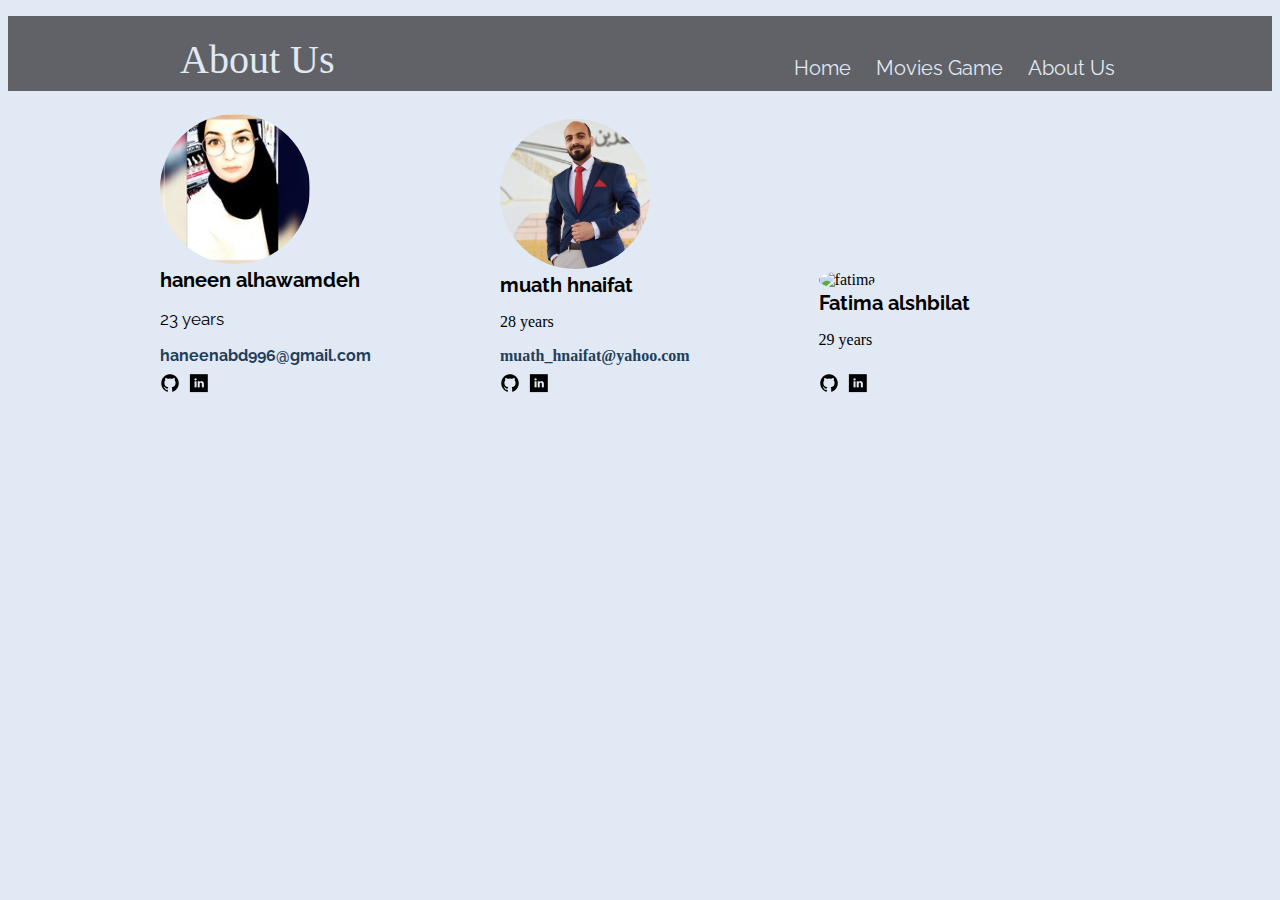
==== about-us.html @ 19edd5a3 "Merge pull request #2 from https-github-com-muathhnaifat/jsfile" ====
<!DOCTYPE html>
<html>
 <head>
   <title>About Us</title>
   <link rel="stylesheet" type="text/css" href="reset.css">
   <link rel="stylesheet" type="text/css" href="style.css">
   <link rel="stylesheet" href="https://fonts.googleapis.com/css?family=Lobster%7CRaleway:300,400">
 </head>
 <body class="about-us">
   <header class="about-us-header">
     <div>
       <ul>
         <li>About Us</li>
         <li><a href="about-us.html">About Us</a></li>
         <li><a href="find-movie.html">Movies Game</a></li>
         <li><a href="home.html">Home</a></li>
       </ul>
     </div>
   </header>
   <main>
     <section class="about-us-section">
       <div class="photo-div">
         <img class="personal-photo" src="img/haneeen.jpg" alt="haneen">
       </div>
       <div class="bio-div">
         <h4>haneen alhawamdeh</h4>
            <p class="bios">23 years  </p>
         <a class="email" href="  haneenabd996@gmail.com  ">  haneenabd996@gmail.com   </a>
         <a href="https://github.com/haneenalhawamdeh"><img class="logo" src="img/github.png"></a>
         <a href="https://www.linkedin.com/in/haneen-abd-1a8653194/"><img class="logo" src="img/linkedin.png"></a>
       </div>
     </section>
     <section class="about-us-section">
       <div class="photo-div">
         <img class="personal-photo" src="img/1.jpg" alt="muath">
       </div>
       <div class="bio-div1">
         <h4>muath hnaifat</h4>
            <p class="bios">28 years</p>
         <a class="email" href="  muath_hnaifat@yahoo.com  ">  muath_hnaifat@yahoo.com   </a>
         <a href="https://github.com/muathhnaifat"><img class="logo" src="img/github.png"></a>
         <a href="http://linkedin.com/in/muath-hnaifat"><img class="logo" src="img/linkedin.png"></a>
       </div>
     </section>
     <section class="about-us-section">
       <div class="photo-div">
         <img class="personal-photo" src="img/.jpg" alt="fatima">
       </div>
       <div class="bio-div2">
         <h4>Fatima alshbilat</h4>
            <p class="bios">29 years</p>
         <a class="email" href=""></a>
         <a href=""><img class="logo" src="img/github.png"></a>
         <a href=""><img class="logo" src="img/linkedin.png"></a>
       </div>
     </section>
   </main>
   <footer>
   </footer>
</body>
</html>
---- style.css ----
body {
  position: relative;
}
.background {
  position: absolute;
  top: 0;
  left: 0;
  width: 100%;
  z-index: -100;
}
header {
  height: 75px;
  z-index: 2;
}
header div {
  width: 1000px;
  margin: 0 auto;
}
header li {
  display: inline-block;
  float: right;
  margin-top: 40px;
  margin-right: 25px;
  font-size: 20px;
  color: #E1E9F4;
}
header li a {
  color: #E1E9F4;
  text-decoration: none;
  font-family: Raleway;
  font-weight: 400;
  transition: 350ms all;
}
header li a:hover {
  color: #779DC2;
}
header li:first-child {
  float: left;
  font-size: 40px;
  margin-top: 20px;
  font-family: fantasy;
}
main {
  z-index: 0;
}
.column-1 {
  display: inline-block;
  width: 32%;
  float: left;
  height: 50px;
  z-index: -99;
}
/* found opacity tricks from https://css-tricks.com/almanac/properties/o/opacity/ */
.transparent-div {
  display: inline-block;
  color: #000000; background: rgba(255, 255, 255, 0.8);
  height: auto;
  width: 33%;
  margin-top: 14%;
  padding: 40px 10px;
  z-index: 100;
}
.column-2 {
  display: inline-block;
  width: 32%;
  float: right;
  height: 50px;
  z-index: -99;
}
.transparent-div p {
  font-family: Raleway;
  font-weight: bold;
  text-align: center;
  font-size: 18px;
  margin-bottom: 12px;
}
#main-button {
  background-color: rgba(36,62,90,1);
  border: none;
  color: #FFF;
  font-family: Raleway;
  font-size: 20px;
  padding: 15px 15px;
  width: 70%;
  margin: 0% 15%;
}
/* Find Hike Form */
.find-hike {
  background-image: url('img/img13.jpg');
  background-size: cover;
  height: 70vh;
}
.find-hike-column-1 {
  display: inline-block;
  width: 20%;
  float: left;
  height: 50px;
}
/* found opacity tricks from https://css-tricks.com/almanac/properties/o/opacity/ */
.find-hike-div {
  display: inline-block;
  color: #000000; background: rgba(255, 255, 255, 0.9);
  height: auto;
  width: 60%;
  margin-top: 5%;
  padding: 20px 10px;
}
.find-hike-column-2 {
  display: inline-block;
  width: 20%;
  float: right;
  height: 50px;
}
.dark-header {
  color: #e22323;
}
form {
  font-family: Raleway;
  text-align: center;
}
label {
  display: block;
  margin-top: 15px;
  margin-bottom: 5px;
  font-weight: bold;
  font-size: 20px;
}
input {
  margin: 10px 0px 20px 10px;
}
span {
  margin-left: 5px;
  font-size: 17px;
}
form button {
  border: none;
  font-weight: bold;
  background-color: #243E5A;
  color: #FFF;
  font-family: Raleway;
  font-size: 20px;
  padding: 15px 15px;
  width: 60%;
  margin: 2% 10%;
}
/* Hike Results */
#hike-results {
  background-size: cover;
}
.hike-results-body {
  margin: 5 auto;
}
#main-hike {
  font-family: Raleway;
  /* width: 50%; */
  /* align: center; */
  position: relative;
  z-index: 0;
  margin: 0 auto;
}
.transparent-box {
  /* display: inline-block; */
  color: #000000; background: rgba(255, 255, 255, 0.9);
  width: 60%;
  /* height: 50%; */
  margin-top: 30px;
  margin-left: 20%;
  margin-right: 20%;
  /* margin: auto; */
  position: relative;
  z-index: 99;
}
#main-hike-header {
  font-weight: bolder;
  font-size: 20px;
  text-decoration: underline;
  margin-bottom: 10px;
}
#main-hike-ul li {
  margin-top: 5px;
}
.main-hike-text {
  z-index: 100;
  margin: 0 auto;
  padding: 20px 15px;
  position: relative;
  font-size: 18px;
}
.transparent-box2 {
  color: #000000; background: rgba(255, 255, 255, 0.9);
  width: 60%;
  margin-top: 25px;
  margin-left: 20%;
  margin-right: 20%;
  position: relative;
  z-index: 99;
}
#list-hike {
  z-index: 1;
  margin: 0 auto;
  margin-top: 20px;
  margin-bottom: 50px;
}
#list-hike-header {
  font-family: Raleway;
  font-weight: bolder;
  font-size: 20px;
  text-decoration: underline;
  padding-top: 15px;
  padding-left: 15px;
  padding-bottom: 15px;
  margin: 0 auto;
}
#list-hike-ul {
  line-height: 25px;
  font-size: 18px;
  margin: 0 auto;
  padding-left: 15px;
  padding-bottom: 15px;
}
li a {
  text-decoration: none;
  color: #243E5A;
  transition: 350ms all;
}
li a:hover {
color: #779DC2;
}
.hike-list-li {
  margin-top: 10px;
  font-family: Raleway;
}
li span {
  font-weight: bold;
}
/* About Us */
.about-us-header {
  background-color: #606267;
}
.about-us-header div {
  width: 1000px;
  margin: 0 auto;
}
.personal-photo {
  height: 150px;
  border-radius: 50%;
  margin: 0 auto;
}
.about-us {
  background-color: #E1E9F4;
}
.about-us main {
  width: 960px;
  margin: 0 auto;
}
.about-us-section {
  display: inline-block;
  margin-top: 23px;
  margin-right: 125px;

}
.about-us-section:last-child {
  margin-bottom: 20px;
}
h4 {
  font-family: Raleway;
  font-weight: bold;
  font-size: 20px;
  margin-top: 20px;
  margin-bottom: 10px;
}
.photo-div {
  margin-right: 15px;
  display: inline-block;
  float: left;
}
.bio-div {
  display: inline;
  font-family: Raleway;
}
.controls button{
  display: none;
}
.bio-div p {
  font-size: 17px;
}
.email {
  margin-top: 10px;
  display: block;
  text-decoration: none;
  font-weight: bold;
  color: #243E5A;
  transition: 350ms all;
}
.email:hover {
  color: #779DC2;
}
.logo {
  margin-top: 8px;
  margin-right: 5px;
}
.no-results{
  background-color: #E1E9F4;
}
.no-results-header{
  background-color: #243E5A;
}
#message{
  font-size: 25px;
  margin: 15% auto;
  margin-bottom: 5%;
  font-family: Raleway;
  text-align: center;
}
.button-message{
  font-size: 20px;
  margin: 0% 40% 5% 40.5%;
  background-color: #243E5A;
  color: white;
  padding: 20px 35px;
  width: 15%;
  text-align: center;
  text-decoration: none;
  display: inline-block;
  cursor: pointer;
  font-family: Raleway;
}
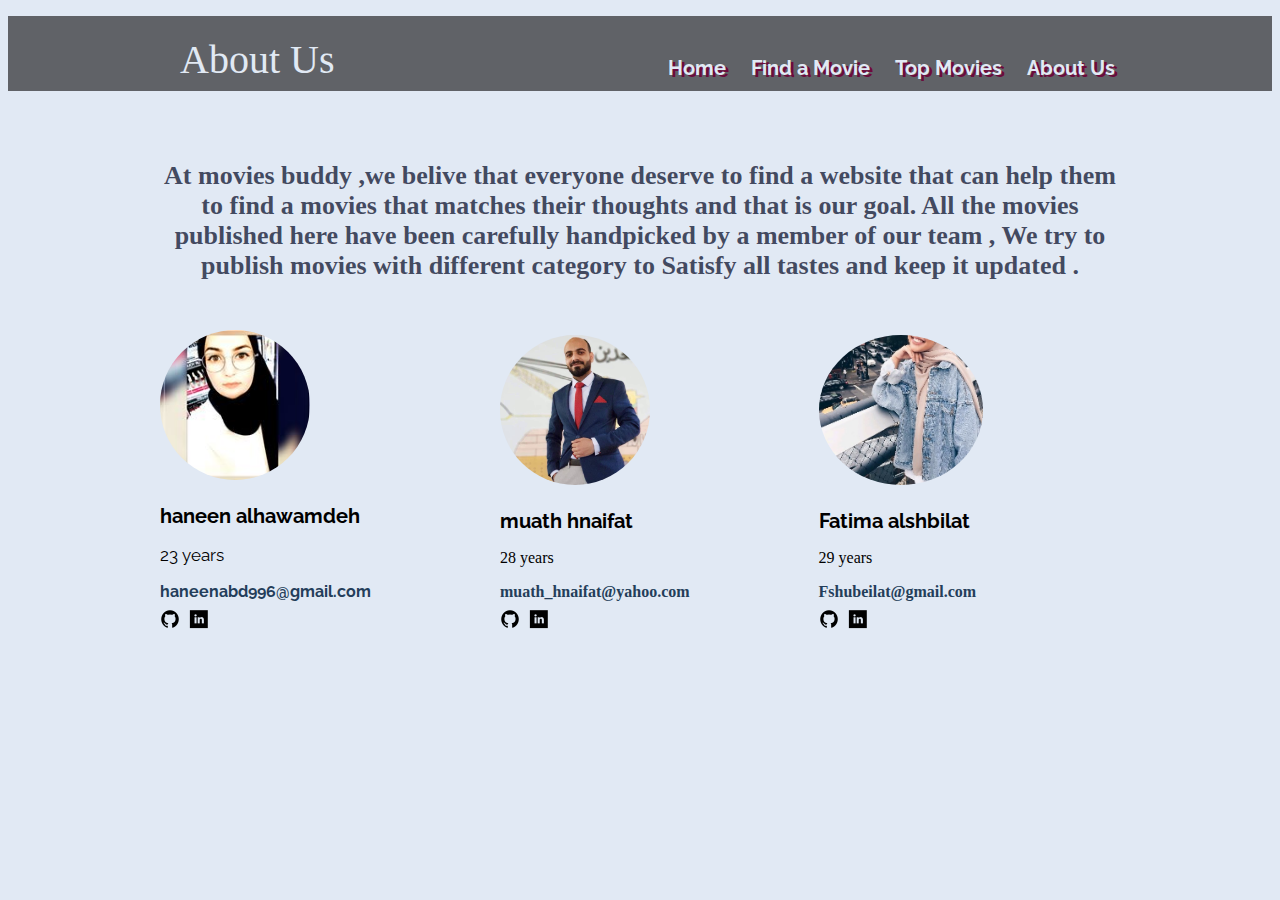
==== commit 69c882f4: "Merge pull request #4 from https-github-com-muathhnaifat/editjs" ====
--- a/about-us.html
+++ b/about-us.html
@@ -1,61 +1,71 @@
 <!DOCTYPE html>
 <html>
- <head>
-   <title>About Us</title>
-   <link rel="stylesheet" type="text/css" href="reset.css">
-   <link rel="stylesheet" type="text/css" href="style.css">
-   <link rel="stylesheet" href="https://fonts.googleapis.com/css?family=Lobster%7CRaleway:300,400">
- </head>
- <body class="about-us">
-   <header class="about-us-header">
-     <div>
-       <ul>
-         <li>About Us</li>
-         <li><a href="about-us.html">About Us</a></li>
-         <li><a href="find-movie.html">Movies Game</a></li>
-         <li><a href="home.html">Home</a></li>
-       </ul>
-     </div>
-   </header>
-   <main>
-     <section class="about-us-section">
-       <div class="photo-div">
-         <img class="personal-photo" src="img/haneeen.jpg" alt="haneen">
-       </div>
-       <div class="bio-div">
-         <h4>haneen alhawamdeh</h4>
-            <p class="bios">23 years  </p>
-         <a class="email" href="  haneenabd996@gmail.com  ">  haneenabd996@gmail.com   </a>
-         <a href="https://github.com/haneenalhawamdeh"><img class="logo" src="img/github.png"></a>
-         <a href="https://www.linkedin.com/in/haneen-abd-1a8653194/"><img class="logo" src="img/linkedin.png"></a>
-       </div>
-     </section>
-     <section class="about-us-section">
-       <div class="photo-div">
-         <img class="personal-photo" src="img/1.jpg" alt="muath">
-       </div>
-       <div class="bio-div1">
-         <h4>muath hnaifat</h4>
-            <p class="bios">28 years</p>
-         <a class="email" href="  muath_hnaifat@yahoo.com  ">  muath_hnaifat@yahoo.com   </a>
-         <a href="https://github.com/muathhnaifat"><img class="logo" src="img/github.png"></a>
-         <a href="http://linkedin.com/in/muath-hnaifat"><img class="logo" src="img/linkedin.png"></a>
-       </div>
-     </section>
-     <section class="about-us-section">
-       <div class="photo-div">
-         <img class="personal-photo" src="img/.jpg" alt="fatima">
-       </div>
-       <div class="bio-div2">
-         <h4>Fatima alshbilat</h4>
-            <p class="bios">29 years</p>
-         <a class="email" href=""></a>
-         <a href=""><img class="logo" src="img/github.png"></a>
-         <a href=""><img class="logo" src="img/linkedin.png"></a>
-       </div>
-     </section>
-   </main>
-   <footer>
-   </footer>
+
+<head>
+  <title>About Us</title>
+  <link rel="stylesheet" type="text/css" href="style.css">
+  <link rel="stylesheet" href="https://fonts.googleapis.com/css?family=Lobster%7CRaleway:300,400">
+</head>
+
+<body class="about-us">
+  <header class="about-us-header">
+    <div>
+      <ul>
+        <li>About Us</li>
+        <li><a href="about-us.html">About Us</a></li>
+        <li><a href="tickets.html">Top Movies</a></li>
+        <li><a href="home.html">Find a Movie</a></li>
+        <li><a href="index.html">Home</a></li>
+      </ul>
+    </div>
+  </header>
+  <main>
+    <p id="us">
+
+      At movies buddy ,we belive that everyone deserve to find a website that can help them to find a movies that matches
+      their thoughts and that is our goal. All the movies published here have been carefully handpicked by a member of
+      our team , We try to publish movies with different category to Satisfy all tastes and keep it updated .</br>
+
+    </p>
+    <section class="about-us-section">
+      <div class="photo-div">
+        <img class="personal-photo" src="img/haneeen.jpg" alt="haneen">
+      </div>
+      <div class="bio-div">
+        <h4>haneen alhawamdeh</h4>
+        <p class="bios">23 years </p>
+        <a class="email" href="  haneenabd996@gmail.com  "> haneenabd996@gmail.com </a>
+        <a href="https://github.com/haneenalhawamdeh"><img class="logo" src="img/github.png"></a>
+        <a href="https://www.linkedin.com/in/haneen-abd-1a8653194/"><img class="logo" src="img/linkedin.png"></a>
+      </div>
+    </section>
+    <section class="about-us-section">
+      <div class="photo-div">
+        <img class="personal-photo" src="img/muath.jpg" alt="muath">
+      </div>
+      <div class="bio-div1">
+        <h4>muath hnaifat</h4>
+        <p class="bios">28 years</p>
+        <a class="email" href="  muath_hnaifat@yahoo.com  "> muath_hnaifat@yahoo.com </a>
+        <a href="https://github.com/muathhnaifat"><img class="logo" src="img/github.png"></a>
+        <a href="http://linkedin.com/in/muath-hnaifat"><img class="logo" src="img/linkedin.png"></a>
+      </div>
+    </section>
+    <section class="about-us-section">
+      <div class="photo-div">
+        <img class="personal-photo" src="img/download.png" alt="fatima">
+      </div>
+      <div class="bio-div2">
+        <h4>Fatima alshbilat</h4>
+        <p class="bios">29 years</p>
+        <a class="email" href="Fshubeilat@gmail.com">Fshubeilat@gmail.com</a>
+        <a href="https://github.com/fatfooot"><img class="logo" src="img/github.png"></a>
+        <a href="https://www.linkedin.com/in/fatima-zahraa-s-746b7580/"><img class="logo" src="img/linkedin.png"></a>
+      </div>
+    </section>
+  </main>
+  <footer>
+  </footer>
 </body>
+
 </html>--- a/style.css
+++ b/style.css
@@ -1,3 +1,30 @@
+.dark-header {
+  text-shadow: 3px 3px rgb(31, 38, 141);
+  font-display: bolder;
+  font-weight: bold;
+  font-family: cursive;
+  color: rgb(234, 238, 240);
+
+}
+#video-style {
+  width: 190px;
+  height: 290px;
+  float: left;
+  margin-right: 68px;
+  margin-top: 32px;
+  position: relative;
+  right: 196px;
+  top: -80px;
+  border: black outset;
+}
+#us{
+  text-align: center;
+    font-size: 26px;
+    margin-top: 70px;
+    color: #1e263ecf;
+    font-weight: bold;
+    font-family: cursive;
+}
 body {
   position: relative;
 }
@@ -30,6 +57,9 @@
   font-family: Raleway;
   font-weight: 400;
   transition: 350ms all;
+  text-shadow: 3px 2px #6b0b3c;
+  font-weight: bold;
+
 }
 header li a:hover {
   color: #779DC2;
@@ -53,13 +83,18 @@
 /* found opacity tricks from https://css-tricks.com/almanac/properties/o/opacity/ */
 .transparent-div {
   display: inline-block;
-  color: #000000; background: rgba(255, 255, 255, 0.8);
+  color: #000000;
+  background: rgba(255, 255, 255, 0.8);
   height: auto;
-  width: 33%;
+  width: 500px;
   margin-top: 14%;
   padding: 40px 10px;
   z-index: 100;
-}
+  border-radius: 35px;
+  position: relative;
+  right: 320px;
+}
+
 .column-2 {
   display: inline-block;
   width: 32%;
@@ -68,52 +103,58 @@
   z-index: -99;
 }
 .transparent-div p {
-  font-family: Raleway;
-  font-weight: bold;
-  text-align: center;
-  font-size: 18px;
+  
+  font-family: Raleway;
+  font-weight: bold;
+  text-align: center;
+  font-size: 23px;
   margin-bottom: 12px;
 }
+.slide img {
+  width: 100%;
+  height: 100%;
+  opacity: 0.9;
+}
 #main-button {
-  background-color: rgba(36,62,90,1);
+  background-color: rgb(88, 154, 189);
   border: none;
-  color: #FFF;
-  font-family: Raleway;
-  font-size: 20px;
+  color: #e1e9f4;
+  font-family: Raleway;
+  font-size: 24px;
   padding: 15px 15px;
   width: 70%;
-  margin: 0% 15%;
-}
-/* Find Hike Form */
-.find-hike {
-  background-image: url('img/img13.jpg');
+  margin: 2% 15%;
+  border-radius: 30px;
+}
+
+
+.find-movie {
   background-size: cover;
   height: 70vh;
-}
-.find-hike-column-1 {
+
+}
+.find-movie-column-1 {
   display: inline-block;
   width: 20%;
   float: left;
   height: 50px;
 }
-/* found opacity tricks from https://css-tricks.com/almanac/properties/o/opacity/ */
-.find-hike-div {
-  display: inline-block;
-  color: #000000; background: rgba(255, 255, 255, 0.9);
-  height: auto;
-  width: 60%;
-  margin-top: 5%;
-  padding: 20px 10px;
-}
-.find-hike-column-2 {
+.find-movie-div {
+  display: inline-block;
+    color: #000000;
+    background: rgba(255, 255, 255, 0.9);
+    height: auto;
+    width: 60%;
+    margin-top: 5%;
+
+}
+.find-movie-column-2 {
   display: inline-block;
   width: 20%;
   float: right;
   height: 50px;
 }
-.dark-header {
-  color: #e22323;
-}
+
 form {
   font-family: Raleway;
   text-align: center;
@@ -143,17 +184,17 @@
   width: 60%;
   margin: 2% 10%;
 }
-/* Hike Results */
-#hike-results {
+/* movie Results */
+#movie-results {
   background-size: cover;
 }
-.hike-results-body {
+.movie-results-body {
   margin: 5 auto;
 }
-#main-hike {
+#main-movie {
   font-family: Raleway;
   /* width: 50%; */
-  /* align: center; */
+  align: center;
   position: relative;
   z-index: 0;
   margin: 0 auto;
@@ -162,24 +203,24 @@
   /* display: inline-block; */
   color: #000000; background: rgba(255, 255, 255, 0.9);
   width: 60%;
-  /* height: 50%; */
+  height: 50%;
   margin-top: 30px;
   margin-left: 20%;
   margin-right: 20%;
-  /* margin: auto; */
+  margin: auto;
   position: relative;
   z-index: 99;
 }
-#main-hike-header {
+#main-movie-header {
   font-weight: bolder;
   font-size: 20px;
   text-decoration: underline;
   margin-bottom: 10px;
 }
-#main-hike-ul li {
+#main-movie-ul li {
   margin-top: 5px;
 }
-.main-hike-text {
+.main-movie-text {
   z-index: 100;
   margin: 0 auto;
   padding: 20px 15px;
@@ -195,13 +236,13 @@
   position: relative;
   z-index: 99;
 }
-#list-hike {
+#list-movie {
   z-index: 1;
   margin: 0 auto;
   margin-top: 20px;
   margin-bottom: 50px;
 }
-#list-hike-header {
+#list-movie-header {
   font-family: Raleway;
   font-weight: bolder;
   font-size: 20px;
@@ -211,7 +252,7 @@
   padding-bottom: 15px;
   margin: 0 auto;
 }
-#list-hike-ul {
+#list-movie-ul {
   line-height: 25px;
   font-size: 18px;
   margin: 0 auto;
@@ -226,7 +267,7 @@
 li a:hover {
 color: #779DC2;
 }
-.hike-list-li {
+.movie-list-li {
   margin-top: 10px;
   font-family: Raleway;
 }
@@ -236,6 +277,8 @@
 /* About Us */
 .about-us-header {
   background-color: #606267;
+  position: sticky;
+
 }
 .about-us-header div {
   width: 1000px;
@@ -269,11 +312,8 @@
   margin-top: 20px;
   margin-bottom: 10px;
 }
-.photo-div {
-  margin-right: 15px;
-  display: inline-block;
-  float: left;
-}
+
+
 .bio-div {
   display: inline;
   font-family: Raleway;
@@ -324,4 +364,26 @@
   display: inline-block;
   cursor: pointer;
   font-family: Raleway;
-}+}
+
+
+div.main-body{
+  position: relative;
+  right: -260px;
+  width: 83%;
+  top: 50px;
+}
+div.main-body1{
+  position: relative;
+  right: -370px;
+  width: 900px;
+  top: 50px;
+}
+h2{
+  position: relative;
+    right: 194px;
+    top: -40px;
+    font-family: cursive;
+    color: #465bc1;
+    text-shadow: 3px 3px 3px #121215;
+}
